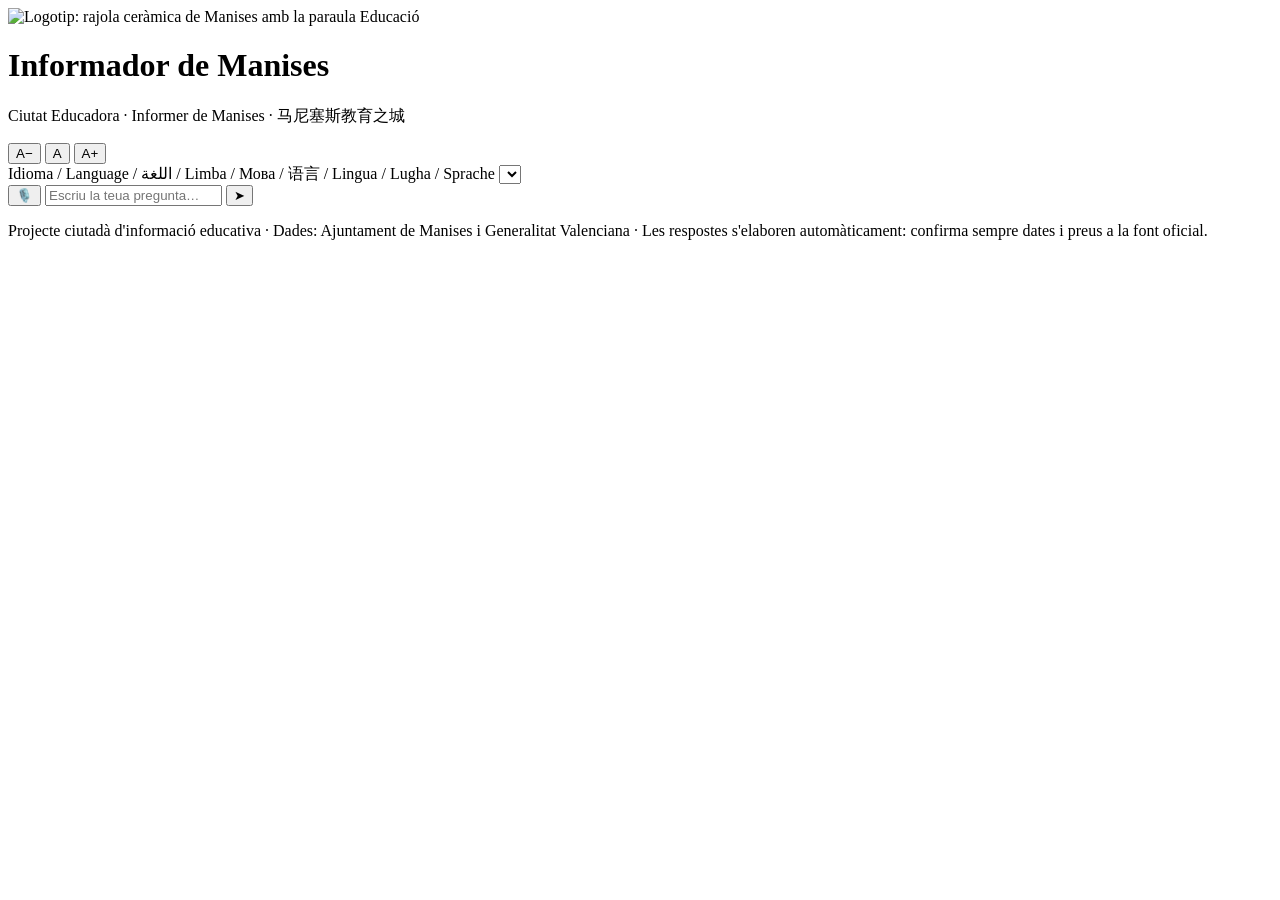
==== index.html @ 979202d6 "Add initial HTML structure for Informador de Manises" ====
<!DOCTYPE html>
<html lang="ca">
<head>
<meta charset="utf-8">
<meta name="viewport" content="width=device-width, initial-scale=1, viewport-fit=cover">
<title>Informador de Manises · Ciutat Educadora</title>
<meta name="description" content="Agent d'IA que informa sobre l'oferta formativa de Manises (València): escoles infantils, col·legis, instituts, formació d'adults, tallers, beques i ajudes. Multilingüe, amb veu i lletra ampliable.">
<meta name="theme-color" content="#1e4f9e">
<link rel="manifest" href="manifest.json">
<link rel="icon" type="image/png" sizes="48x48" href="iconos/favicon-48.png">
<link rel="apple-touch-icon" href="iconos/apple-touch-icon.png">
<meta name="apple-mobile-web-app-capable" content="yes">
<meta name="apple-mobile-web-app-status-bar-style" content="default">
<meta name="apple-mobile-web-app-title" content="Informador Manises">
<link rel="stylesheet" href="styles.css">
<base target="_blank">
</head>
<body>

<header class="cap">
  <img class="logo" src="iconos/icon-192.png" alt="Logotip: rajola ceràmica de Manises amb la paraula Educació">
  <div class="titols">
    <h1>Informador de Manises</h1>
    <p class="subtitol">Ciutat Educadora · Informer de Manises · 马尼塞斯教育之城</p>
  </div>
</header>

<nav class="barra" aria-label="Opcions d'accessibilitat i idioma">
  <div class="grup" role="group" aria-label="Mida de lletra">
    <button id="lletra-menys" class="boto eina" title="Reduir la mida de la lletra" aria-label="Reduir la mida de la lletra">A−</button>
    <button id="lletra-reset" class="boto eina" title="Mida de lletra normal" aria-label="Mida de lletra normal">A</button>
    <button id="lletra-mes" class="boto eina" title="Augmentar la mida de la lletra" aria-label="Augmentar la mida de la lletra">A+</button>
  </div>
  <label class="seleccio-idioma">
    <span class="sr-only">Idioma / Language / اللغة / Limba / Мова / 语言 / Lingua / Lugha / Sprache</span>
    <select id="idioma" aria-label="Tria la llengua de la conversa"></select>
  </label>
  <button id="instalar" class="boto or" hidden>📱 <span id="instalar-text">Instal·lar app</span></button>
</nav>

<main>
  <section id="xat" class="xat" aria-live="polite" aria-label="Conversa amb l'Informador"></section>

  <form id="formulari" class="formulari" autocomplete="off">
    <button type="button" id="micro" class="boto eina gran" title="Parla" aria-label="Dictar la pregunta amb veu">🎙️</button>
    <input id="entrada" type="text" required
           placeholder="Escriu la teua pregunta…"
           aria-label="Escriu la teua pregunta sobre l'oferta formativa de Manises">
    <button type="submit" id="enviar" class="boto gran" title="Envia" aria-label="Envia la pregunta">➤</button>
  </form>
  <p id="estat" class="estat" role="status"></p>
</main>

<footer class="peu">
  <p>Projecte ciutadà d'informació educativa · Dades: Ajuntament de Manises i Generalitat Valenciana ·
  Les respostes s'elaboren automàticament: confirma sempre dates i preus a la font oficial.</p>
</footer>

<script src="app.js" defer></script>
</body>
</html>
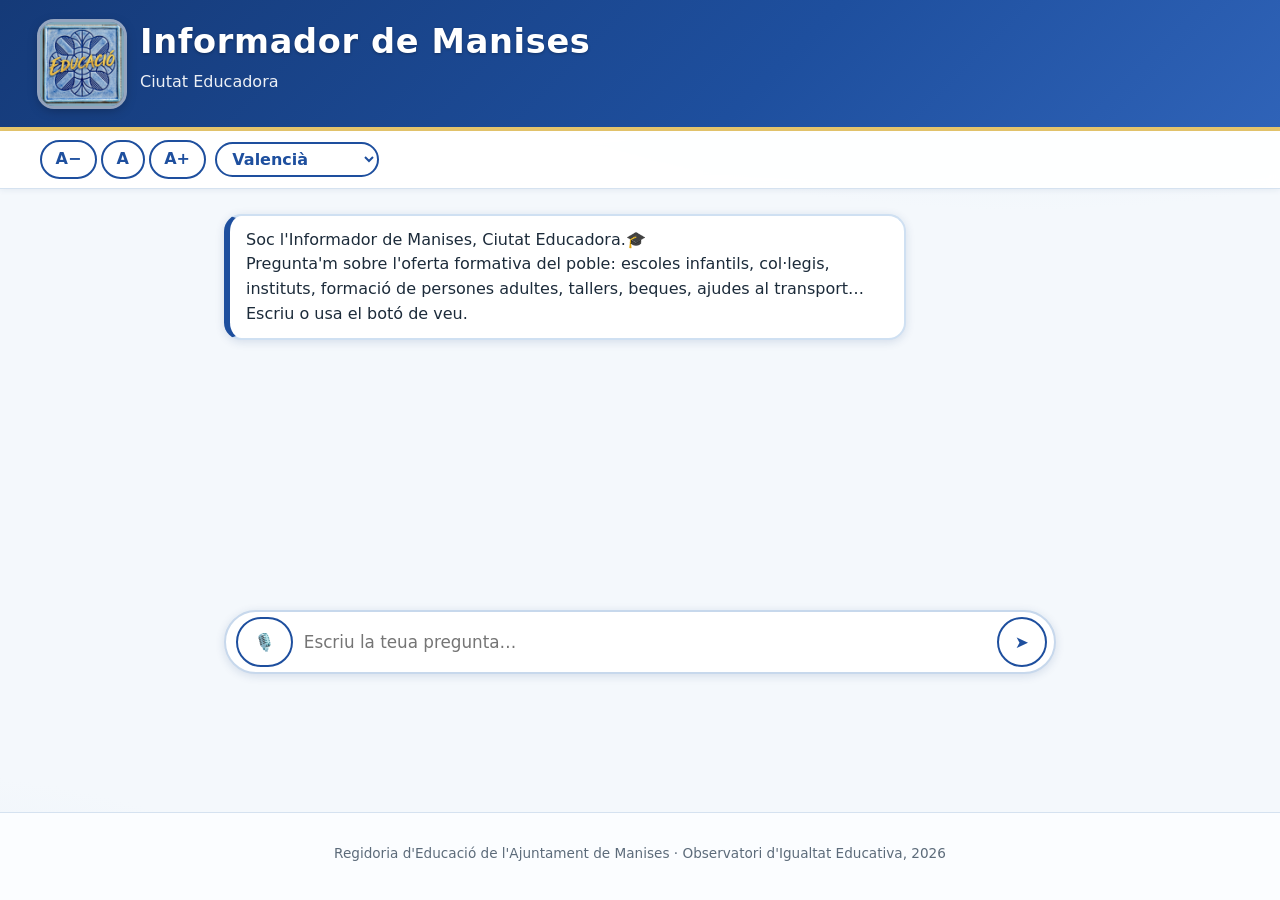
==== commit 4a55d0a8: "Update index.html with new meta and content" ====
--- a/index.html
+++ b/index.html
@@ -6,6 +6,9 @@
 <title>Informador de Manises · Ciutat Educadora</title>
 <meta name="description" content="Agent d'IA que informa sobre l'oferta formativa de Manises (València): escoles infantils, col·legis, instituts, formació d'adults, tallers, beques i ajudes. Multilingüe, amb veu i lletra ampliable.">
 <meta name="theme-color" content="#1e4f9e">
+<link rel="preconnect" href="https://fonts.googleapis.com">
+<link rel="preconnect" href="https://fonts.gstatic.com" crossorigin>
+<link href="https://fonts.googleapis.com/css2?family=Playfair+Display:ital,wght@0,700;0,800;1,600&family=Lato:ital,wght@0,400;0,700;1,400&display=swap" rel="stylesheet">
 <link rel="manifest" href="manifest.json">
 <link rel="icon" type="image/png" sizes="48x48" href="iconos/favicon-48.png">
 <link rel="apple-touch-icon" href="iconos/apple-touch-icon.png">
@@ -21,7 +24,8 @@
   <img class="logo" src="iconos/icon-192.png" alt="Logotip: rajola ceràmica de Manises amb la paraula Educació">
   <div class="titols">
     <h1>Informador de Manises</h1>
-    <p class="subtitol">Ciutat Educadora · Informer de Manises · 马尼塞斯教育之城</p>
+    <p class="subtitol">Ciutat Educadora</p>
+    <p class="lema" id="lema"></p>
   </div>
 </header>
 
@@ -52,8 +56,7 @@
 </main>
 
 <footer class="peu">
-  <p>Projecte ciutadà d'informació educativa · Dades: Ajuntament de Manises i Generalitat Valenciana ·
-  Les respostes s'elaboren automàticament: confirma sempre dates i preus a la font oficial.</p>
+  <p>Regidoria d&#39;Educaci&oacute; de l&#39;Ajuntament de Manises &middot; Observatori d&#39;Igualtat Educativa, 2026</p>
 </footer>
 
 <script src="app.js" defer></script>
--- a/styles.css
+++ b/styles.css
@@ -0,0 +1,119 @@
+:root{
+  --azul:#1e4f9e; --azul-osc:#153a78; --azul-clar:#eaf3fb;
+  --oro:#b8860b; --oro-clar:#e7c66b;
+  --fons:#f4f8fc; --tinta:#1c2b3a; --blanc:#ffffff; --gris:#5c6b7a;
+  --radi:1.1rem; --ombra:0 2px 10px rgba(21,58,120,.14);
+}
+html{font-size:100%; scroll-behavior:smooth;}
+*{box-sizing:border-box;}
+body{
+  margin:0; min-height:100vh; display:flex; flex-direction:column;
+  font-family:system-ui,-apple-system,"Segoe UI",Roboto,"Helvetica Neue",Arial,sans-serif;
+  background:
+    radial-gradient(1200px 500px at 80% -10%, #dbe9f7 0%, transparent 60%),
+    radial-gradient(900px 400px at -10% 110%, #e8f0f9 0%, transparent 55%),
+    var(--fons);
+  color:var(--tinta); line-height:1.55;
+}
+.sr-only{position:absolute;width:1px;height:1px;overflow:hidden;clip:rect(0 0 0 0);white-space:nowrap;}
+
+/* ---------- Capçalera ---------- */
+.cap{
+  display:flex; align-items:center; gap:1rem; flex-wrap:wrap;
+  padding:1rem clamp(1rem,4vw,2.5rem);
+  background:linear-gradient(135deg,var(--azul-osc),var(--azul) 60%,#2f63b8);
+  color:var(--blanc);
+  border-bottom:4px solid var(--oro-clar);
+}
+.logo{
+  width:clamp(56px,9vw,84px); height:auto; border-radius:14px;
+  box-shadow:0 3px 12px rgba(0,0,0,.35); outline:3px solid rgba(255,255,255,.55);
+}
+.titols h1{
+  margin:0; font-size:clamp(1.35rem,3.4vw,2.1rem); letter-spacing:.02em;
+  font-weight:800; text-shadow:0 1px 3px rgba(0,0,0,.3);
+}
+.subtitol{margin:.15rem 0 0; font-size:clamp(.8rem,1.8vw,1rem); opacity:.92;}
+
+/* ---------- Barra d'eines ---------- */
+.barra{
+  position:sticky; top:0; z-index:10;
+  display:flex; align-items:center; gap:.6rem; flex-wrap:wrap;
+  padding:.55rem clamp(1rem,4vw,2.5rem);
+  background:rgba(255,255,255,.92); backdrop-filter:blur(6px);
+  border-bottom:1px solid #d5e2f0; box-shadow:0 1px 6px rgba(21,58,120,.08);
+}
+.grup{display:flex; gap:.25rem;}
+.boto{
+  font:inherit; font-weight:700; cursor:pointer;
+  border:2px solid var(--azul); border-radius:999px;
+  background:var(--blanc); color:var(--azul);
+  padding:.32rem .85rem; transition:background .15s,color .15s,transform .1s;
+}
+.boto:hover{background:var(--azul-clar);}
+.boto:active{transform:scale(.96);}
+.boto.gran{padding:.6rem 1rem; font-size:1.05em;}
+.boto.or{background:var(--oro); border-color:var(--oro); color:#fff;}
+.boto.or:hover{background:#9c7109;}
+.boto[aria-pressed="true"]{background:var(--azul); color:#fff;}
+.seleccio-idioma select{
+  font:inherit; font-weight:600; color:var(--azul);
+  border:2px solid var(--azul); border-radius:999px;
+  padding:.32rem .7rem; background:var(--blanc); cursor:pointer; max-width:46vw;
+}
+
+/* ---------- Xat ---------- */
+main{flex:1; width:min(880px,100%); margin:0 auto; padding:1rem clamp(.8rem,3vw,1.5rem); display:flex; flex-direction:column;}
+.xat{display:flex; flex-direction:column; gap:.8rem; padding:.6rem 0 1rem; min-height:45vh;}
+[dir="rtl"] .xat{direction:rtl;}
+.missatge{
+  max-width:82%; padding:.7rem 1rem; border-radius:var(--radi);
+  box-shadow:var(--ombra); white-space:pre-wrap; overflow-wrap:anywhere;
+  animation:apareix .25s ease;
+}
+@keyframes apareix{from{opacity:0; transform:translateY(6px);} to{opacity:1; transform:none;}}
+.missatge.bot{
+  align-self:flex-start; background:var(--blanc);
+  border:2px solid #cfe0f2; border-inline-start:6px solid var(--azul);
+}
+.missatge.usuari{
+  align-self:flex-end; background:linear-gradient(135deg,var(--oro-clar),#d9a92e);
+  border:2px solid #c69a25; color:#3a2c05;
+}
+[dir="rtl"] .missatge.bot{border-inline-start:none; border-inline-end:6px solid var(--azul);}
+.missatge.bot a{color:var(--azul); font-weight:600; word-break:break-all;}
+.accions-missatge{margin-top:.45rem; display:flex; gap:.4rem;}
+.boto-escolta{
+  font:inherit; font-size:.85em; cursor:pointer;
+  border:1.5px solid var(--azul); border-radius:999px;
+  background:var(--azul-clar); color:var(--azul); padding:.15rem .7rem;
+}
+.boto-escolta:hover{background:#d7e7f8;}
+.pensant{font-style:italic; color:var(--gris);}
+
+/* ---------- Formulari ---------- */
+.formulari{
+  display:flex; gap:.5rem; align-items:center;
+  background:var(--blanc); border:2px solid #c7d8ec; border-radius:999px;
+  padding:.35rem .45rem .35rem .6rem; box-shadow:var(--ombra);
+  position:sticky; bottom:.6rem;
+}
+#entrada{
+  flex:1; font:inherit; font-size:1.05em; border:none; outline:none;
+  background:transparent; color:var(--tinta); min-width:0; padding:.45rem .2rem;
+}
+.boto.enviar-fons{background:var(--azul); color:#fff;}
+.estat{min-height:1.3em; margin:.35rem .6rem 0; font-size:.9em; color:var(--gris);}
+
+.peu{
+  padding:1rem clamp(1rem,4vw,2.5rem) 1.4rem; font-size:.85em; color:var(--gris);
+  border-top:1px solid #d5e2f0; background:#fbfdff; text-align:center;
+}
+
+@media (max-width:560px){
+  .missatge{max-width:94%;}
+  .cap{gap:.7rem;}
+}
+@media (prefers-reduced-motion:reduce){
+  *{animation:none !important; transition:none !important;}
+}
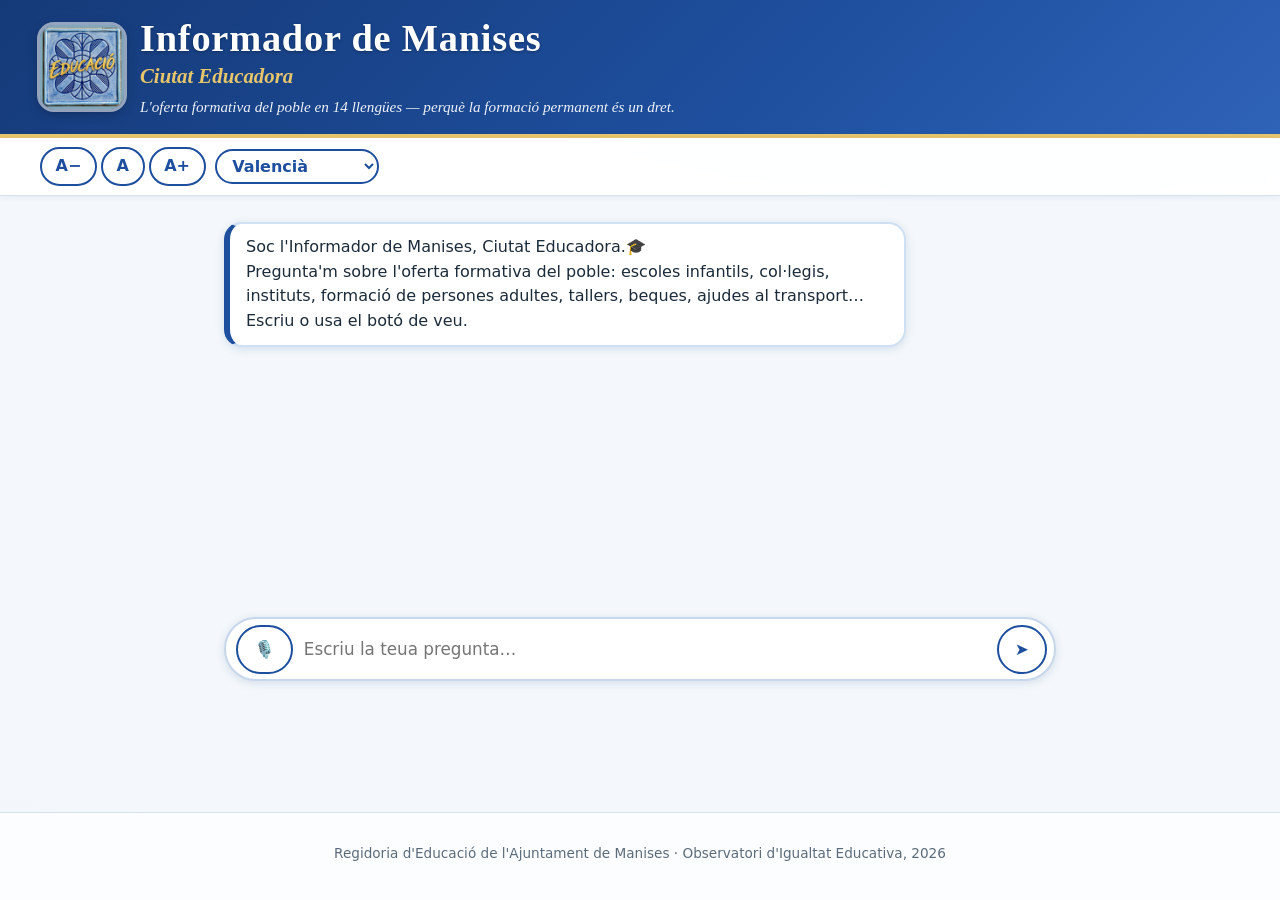
==== commit 63dce770: "Fix missing newline at end of index.html Add missing newline at the end of index.html" ====
--- a/index.html
+++ b/index.html
@@ -56,6 +56,7 @@
 </main>
 
 <footer class="peu">
+  <p class="avis-email"><span id="avis-pre"></span> <a id="avis-enllac" href="https://ethosinsight.limesurvey.net/417515?lang=ca" target="_blank" rel="noopener"></a></p>
   <p>Regidoria d&#39;Educaci&oacute; de l&#39;Ajuntament de Manises &middot; Observatori d&#39;Igualtat Educativa, 2026</p>
 </footer>
 
--- a/styles.css
+++ b/styles.css
@@ -8,7 +8,7 @@
 *{box-sizing:border-box;}
 body{
   margin:0; min-height:100vh; display:flex; flex-direction:column;
-  font-family:system-ui,-apple-system,"Segoe UI",Roboto,"Helvetica Neue",Arial,sans-serif;
+  font-family:"Lato",system-ui,-apple-system,"Segoe UI",Roboto,Arial,sans-serif;
   background:
     radial-gradient(1200px 500px at 80% -10%, #dbe9f7 0%, transparent 60%),
     radial-gradient(900px 400px at -10% 110%, #e8f0f9 0%, transparent 55%),
@@ -30,10 +30,12 @@
   box-shadow:0 3px 12px rgba(0,0,0,.35); outline:3px solid rgba(255,255,255,.55);
 }
 .titols h1{
-  margin:0; font-size:clamp(1.35rem,3.4vw,2.1rem); letter-spacing:.02em;
+  margin:0; font-family:"Playfair Display",Georgia,"Times New Roman",serif;
+  font-size:clamp(1.5rem,3.8vw,2.4rem); letter-spacing:.02em; line-height:1.15;
   font-weight:800; text-shadow:0 1px 3px rgba(0,0,0,.3);
 }
-.subtitol{margin:.15rem 0 0; font-size:clamp(.8rem,1.8vw,1rem); opacity:.92;}
+.subtitol{margin:0; font-family:"Playfair Display",Georgia,serif; font-style:italic; font-weight:600; font-size:clamp(1rem,2.2vw,1.3rem); color:var(--oro-clar);}
+.lema{margin:.15rem 0 0; font-family:"Playfair Display",Georgia,serif; font-style:italic; font-size:clamp(.8rem,1.7vw,.95rem); opacity:.92;}
 
 /* ---------- Barra d'eines ---------- */
 .barra{
